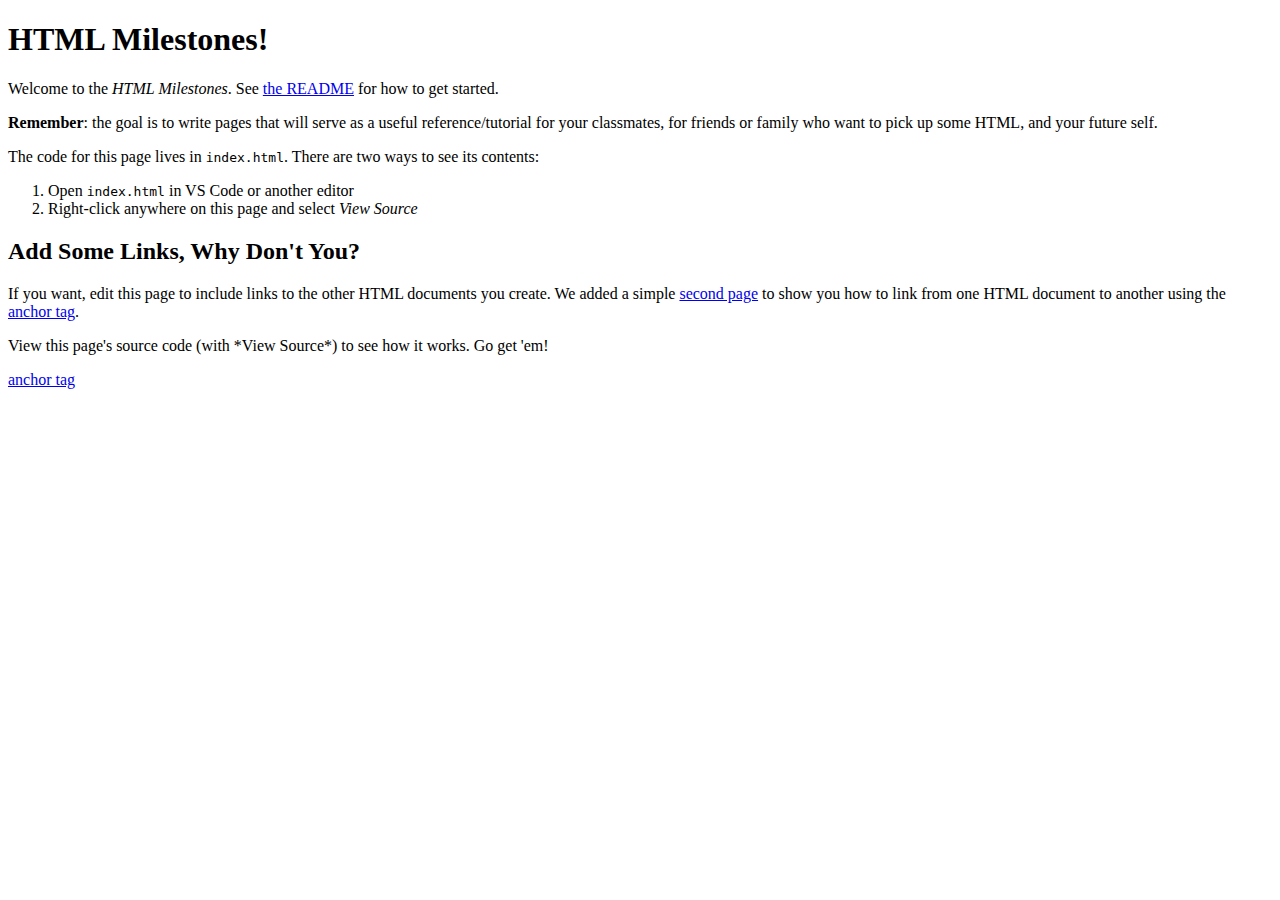
==== tests/index.html @ f389a60b "commit" ====
<!DOCTYPE html>
<html lang="en">
<head>
  <meta charset="UTF-8">
  <meta name="viewport" content="width=device-width, initial-scale=1.0">
  <title>HTML Milestones</title>
  <link rel="stylesheet" href="main.css">
</head>
<body>
  <div id="page">
    <main>
      <h1>HTML Milestones!</h1>

      <p>
        Welcome to the <em>HTML Milestones</em>. See <a href="https://github.com/jfarmer/milestones-html#readme">the README</a> for how to get started.
      </p>

      <p>
        <strong>Remember</strong>: the goal is to write pages that will serve as a useful reference/tutorial for your classmates, for friends or family who want to pick up some HTML, and your future self.
      </p>

      <p>
        The code for this page lives in <code>index.html</code>. There are two ways to see its contents:
      </p>
      <ol>
        <li>Open <code>index.html</code> in VS Code or another editor</li>
        <li>Right-click anywhere on this page and select <em>View Source</em></li>
      </ol>

      <h2>Add Some Links, Why Don't You?</h2>

      <p>
        If you want, edit this page to include links to the other HTML documents you create. We added a simple <a href="second-page.html">second page</a> to show you how to link from one HTML document to another using the <a href="https://html.com/anchors-links/">anchor tag</a>.
      </p>
      <p>
        View this page's source code (with *View Source*) to see how it works. Go get 'em!
      </p>
      <p>
      <a href="https://html.com/anchors-links/">anchor tag</a>
    </p>
    </main>
  </div>
</body>
</html>
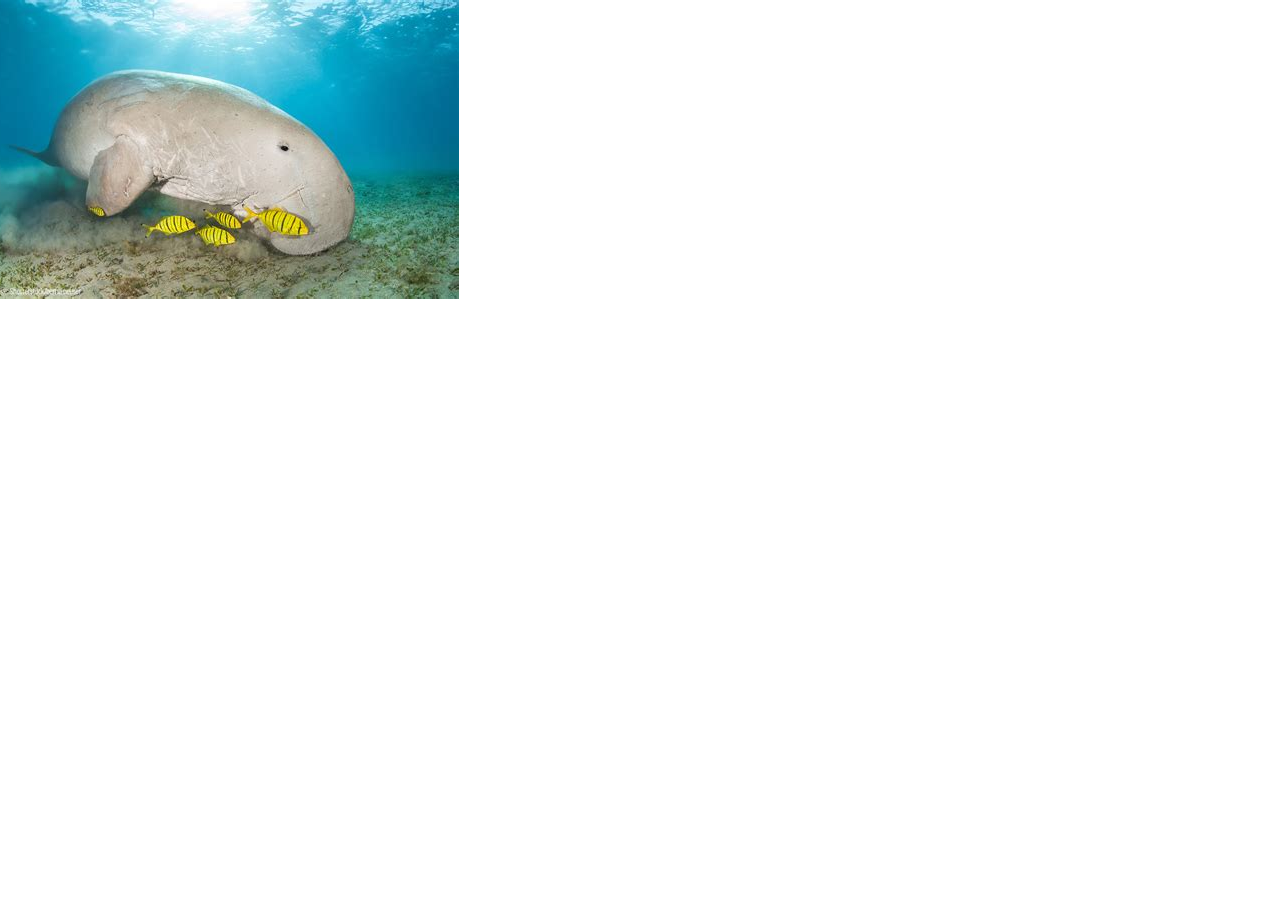
==== commit 0d492067: "Stage in the middle!" ====
--- a/tests/index.html
+++ b/tests/index.html
@@ -3,42 +3,23 @@
 <head>
   <meta charset="UTF-8">
   <meta name="viewport" content="width=device-width, initial-scale=1.0">
+  <link rel="stylesheet" href="https://stackpath.bootstrapcdn.com/bootstrap/4.5.2/css/bootstrap.min.css" integrity="sha384-JcKb8q3iqJ61gNV9KGb8thSsNjpSL0n8PARn9HuZOnIxN0hoP+VmmDGMN5t9UJ0Z" crossorigin="anonymous">
   <title>HTML Milestones</title>
   <link rel="stylesheet" href="main.css">
 </head>
 <body>
-  <div id="page">
-    <main>
-      <h1>HTML Milestones!</h1>
+<div class="containter-fluid"></div>
+  <div class="row">
+    <img src="../assets/img/dugong.jpg" alt="Dugong">
+  </div>
+  <div class="container">
+    <div class="row">
 
-      <p>
-        Welcome to the <em>HTML Milestones</em>. See <a href="https://github.com/jfarmer/milestones-html#readme">the README</a> for how to get started.
-      </p>
+    </div>
+  </div>
 
-      <p>
-        <strong>Remember</strong>: the goal is to write pages that will serve as a useful reference/tutorial for your classmates, for friends or family who want to pick up some HTML, and your future self.
-      </p>
-
-      <p>
-        The code for this page lives in <code>index.html</code>. There are two ways to see its contents:
-      </p>
-      <ol>
-        <li>Open <code>index.html</code> in VS Code or another editor</li>
-        <li>Right-click anywhere on this page and select <em>View Source</em></li>
-      </ol>
-
-      <h2>Add Some Links, Why Don't You?</h2>
-
-      <p>
-        If you want, edit this page to include links to the other HTML documents you create. We added a simple <a href="second-page.html">second page</a> to show you how to link from one HTML document to another using the <a href="https://html.com/anchors-links/">anchor tag</a>.
-      </p>
-      <p>
-        View this page's source code (with *View Source*) to see how it works. Go get 'em!
-      </p>
-      <p>
-      <a href="https://html.com/anchors-links/">anchor tag</a>
-    </p>
-    </main>
-  </div>
+  <script src="https://code.jquery.com/jquery-3.5.1.slim.min.js" integrity="sha384-DfXdz2htPH0lsSSs5nCTpuj/zy4C+OGpamoFVy38MVBnE+IbbVYUew+OrCXaRkfj" crossorigin="anonymous"></script>
+  <script src="https://cdn.jsdelivr.net/npm/popper.js@1.16.1/dist/umd/popper.min.js" integrity="sha384-9/reFTGAW83EW2RDu2S0VKaIzap3H66lZH81PoYlFhbGU+6BZp6G7niu735Sk7lN" crossorigin="anonymous"></script>
+  <script src="https://stackpath.bootstrapcdn.com/bootstrap/4.5.2/js/bootstrap.min.js" integrity="sha384-B4gt1jrGC7Jh4AgTPSdUtOBvfO8shuf57BaghqFfPlYxofvL8/KUEfYiJOMMV+rV" crossorigin="anonymous"></script>
 </body>
 </html>
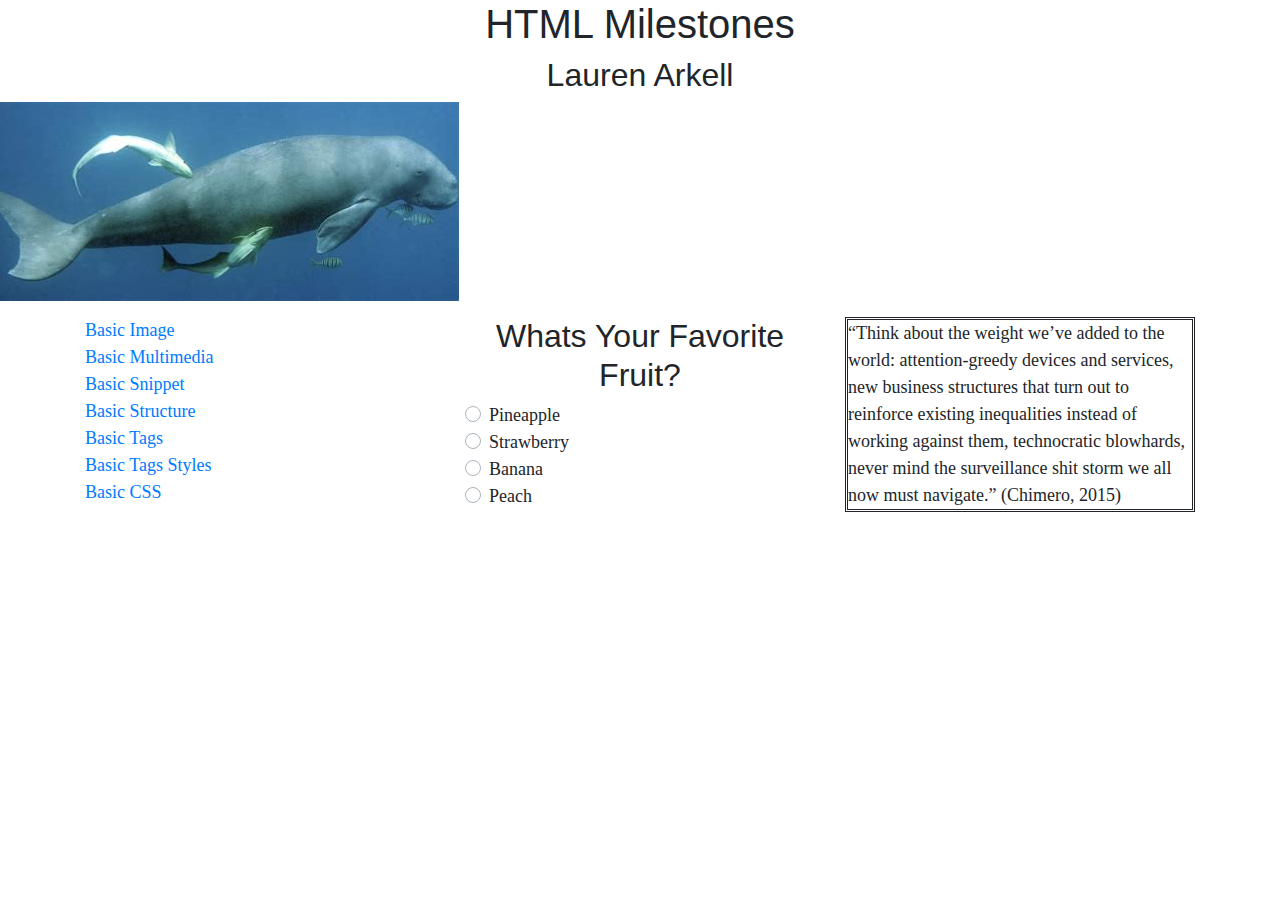
==== commit 1a641b45: "final" ====
--- a/tests/index.html
+++ b/tests/index.html
@@ -5,15 +5,54 @@
   <meta name="viewport" content="width=device-width, initial-scale=1.0">
   <link rel="stylesheet" href="https://stackpath.bootstrapcdn.com/bootstrap/4.5.2/css/bootstrap.min.css" integrity="sha384-JcKb8q3iqJ61gNV9KGb8thSsNjpSL0n8PARn9HuZOnIxN0hoP+VmmDGMN5t9UJ0Z" crossorigin="anonymous">
   <title>HTML Milestones</title>
-  <link rel="stylesheet" href="main.css">
+  <link rel="stylesheet" href="../assets/css/styles.css">
 </head>
 <body>
+  <h1>HTML Milestones</h1>
+  <h2>Lauren Arkell</h2>
 <div class="containter-fluid"></div>
   <div class="row">
-    <img src="../assets/img/dugong.jpg" alt="Dugong">
+    <p><img src="../assets/img/dugong.jpg" class="img-fluid" alt="Dugong"></p>
   </div>
   <div class="container">
     <div class="row">
+      <div class="col-12 col-lg-4 col-xl-4">
+        <p>
+        <a href="basic-image.html">Basic Image</a> <br>
+        <a href="basic-multimedia.html">Basic Multimedia</a><br>
+        <a href="basic-snippet.html">Basic Snippet</a><br>
+        <a href="basic-structure.html">Basic Structure</a><br>
+        <a href="basic-tags.html">Basic Tags</a><br>
+        <a href="basic-tags-styles.html">Basic Tags Styles</a><br>
+        <a href="basic-css.html">Basic CSS</a><br>
+      </p>
+      </div>
+      <div class="col-12 col-lg-4 col-xl-4">
+        <h2>Whats Your Favorite Fruit?</h2>
+        <div class="custom-control custom-radio">
+          <input type="radio" id="customRadio1" name="customRadio" class="custom-control-input">
+          <label class="custom-control-label" for="customRadio1">Pineapple</label>
+        </div>
+        <div class="custom-control custom-radio">
+          <input type="radio" id="customRadio2" name="customRadio" class="custom-control-input">
+          <label class="custom-control-label" for="customRadio2">Strawberry</label>
+        </div>
+        <div class="custom-control custom-radio">
+          <input type="radio" id="customRadio3" name="customRadio" class="custom-control-input">
+          <label class="custom-control-label" for="customRadio3">Banana</label>
+        </div>
+        <div class="custom-control custom-radio">
+          <input type="radio" id="customRadio4" name="customRadio" class="custom-control-input">
+          <label class="custom-control-label" for="customRadio4">Peach</label>
+        </div>
+
+      </div>
+      <div class="col-12 col-lg-4 col-xl-4">
+        <blockquote style="border-style: double">“Think about the weight we’ve added to the world:
+          attention-greedy devices and services, new business structures that turn out
+          to reinforce existing inequalities instead of working against them, technocratic blowhards,
+          never mind the surveillance shit storm we all now must navigate.” (Chimero, 2015)</blockquote>
+      </div>
 
     </div>
   </div>
--- a/assets/css/styles.css
+++ b/assets/css/styles.css
@@ -0,0 +1,28 @@
+/* Select the body tag */
+body {
+  font-family: 'Times New Roman', Times, serif;
+  font-size: 18px;
+  line-height: 1.5;
+}
+
+/* Select all h1, h2, ..., h6 tags */
+h1, h2, h3, h4, h5, h6 {
+  font-family: Arial, Helvetica, sans-serif;
+  text-align:center;
+}
+
+/* Select the element with id="page" */
+#page {
+  width: 600px;
+  margin: 0 auto;
+}
+
+/* Select all <pre> tags */
+pre {
+  /* Remove leading whitespace from inside <pre> tags */
+  white-space: pre-line;
+}
+
+pre code {
+  white-space: pre-line;
+}
